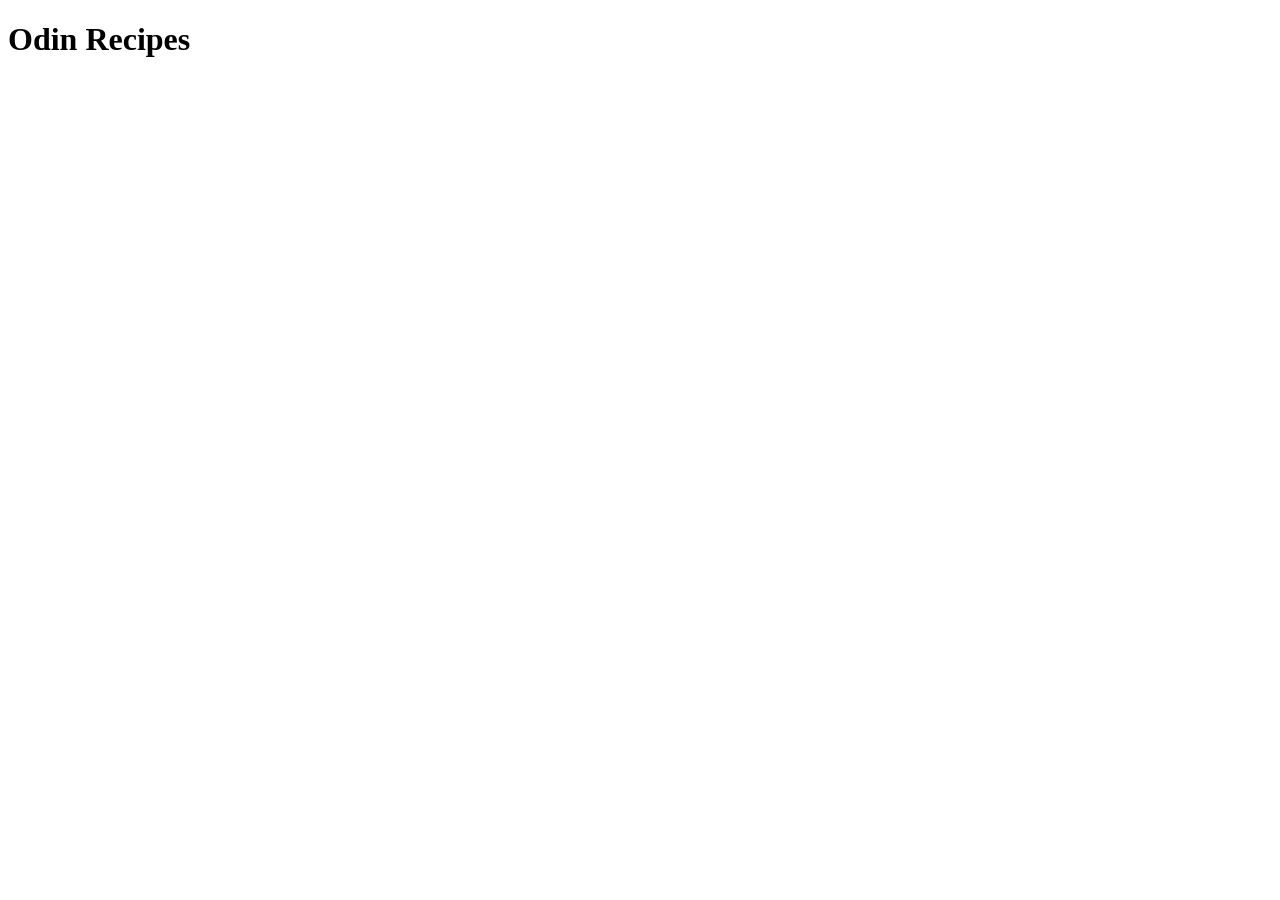
==== index.html @ 62a9d6b3 "Add boilerplate, title, heading to index.html" ====
<!DOCTYPE html>
<html lang="en">
<head>
    <meta charset="UTF-8">
    <meta name="viewport" content="width=device-width, initial-scale=1.0">
    <title>Odin Recipes</title>
</head>
<body>
    <h1>Odin Recipes</h1>
</body>
</html>
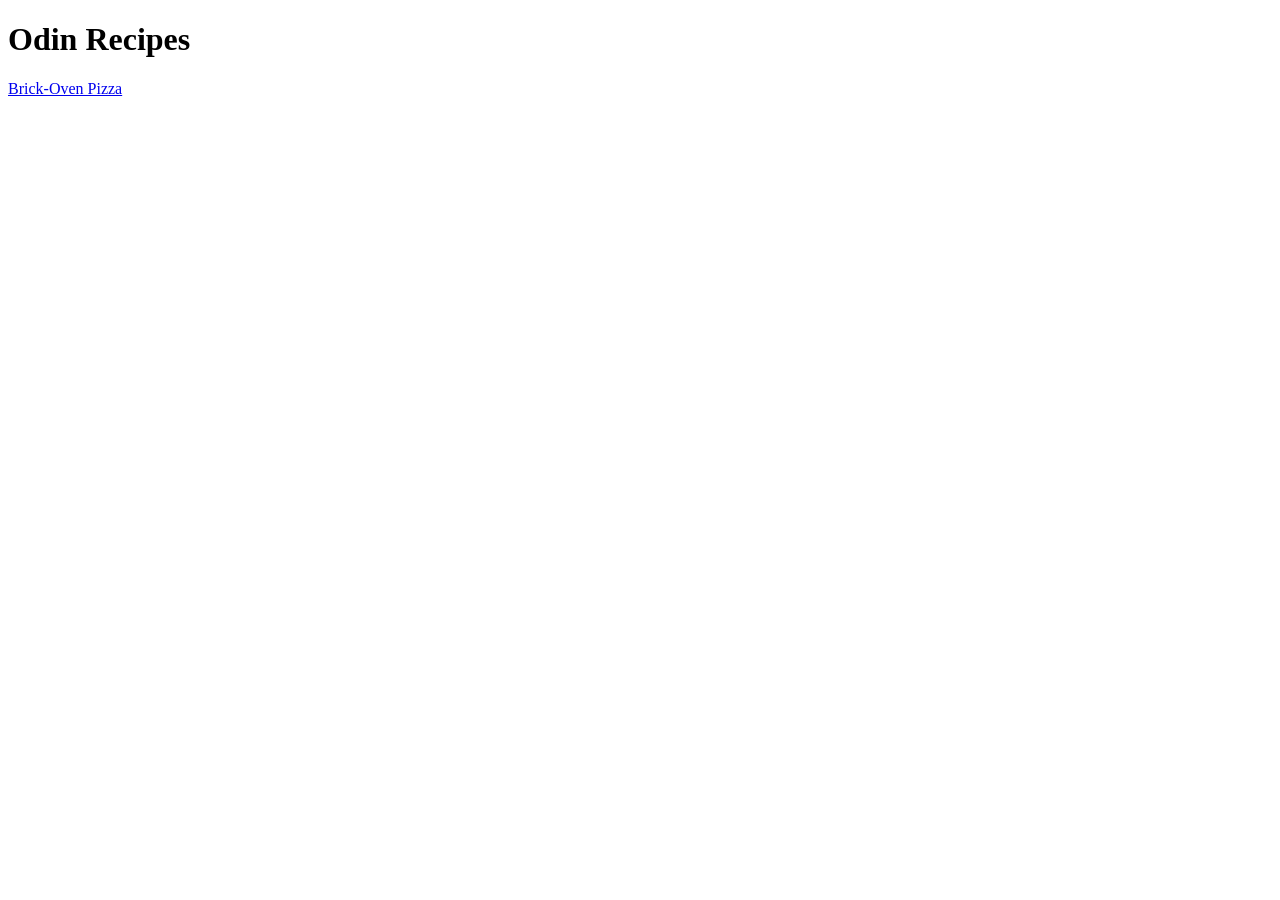
==== commit 09d08b37: "Add a link to brick-oven-pizza.html from index.html" ====
--- a/index.html
+++ b/index.html
@@ -7,5 +7,7 @@
 </head>
 <body>
     <h1>Odin Recipes</h1>
+
+    <a href="/recipes/brick-oven-pizza.html">Brick-Oven Pizza</a>
 </body>
 </html>
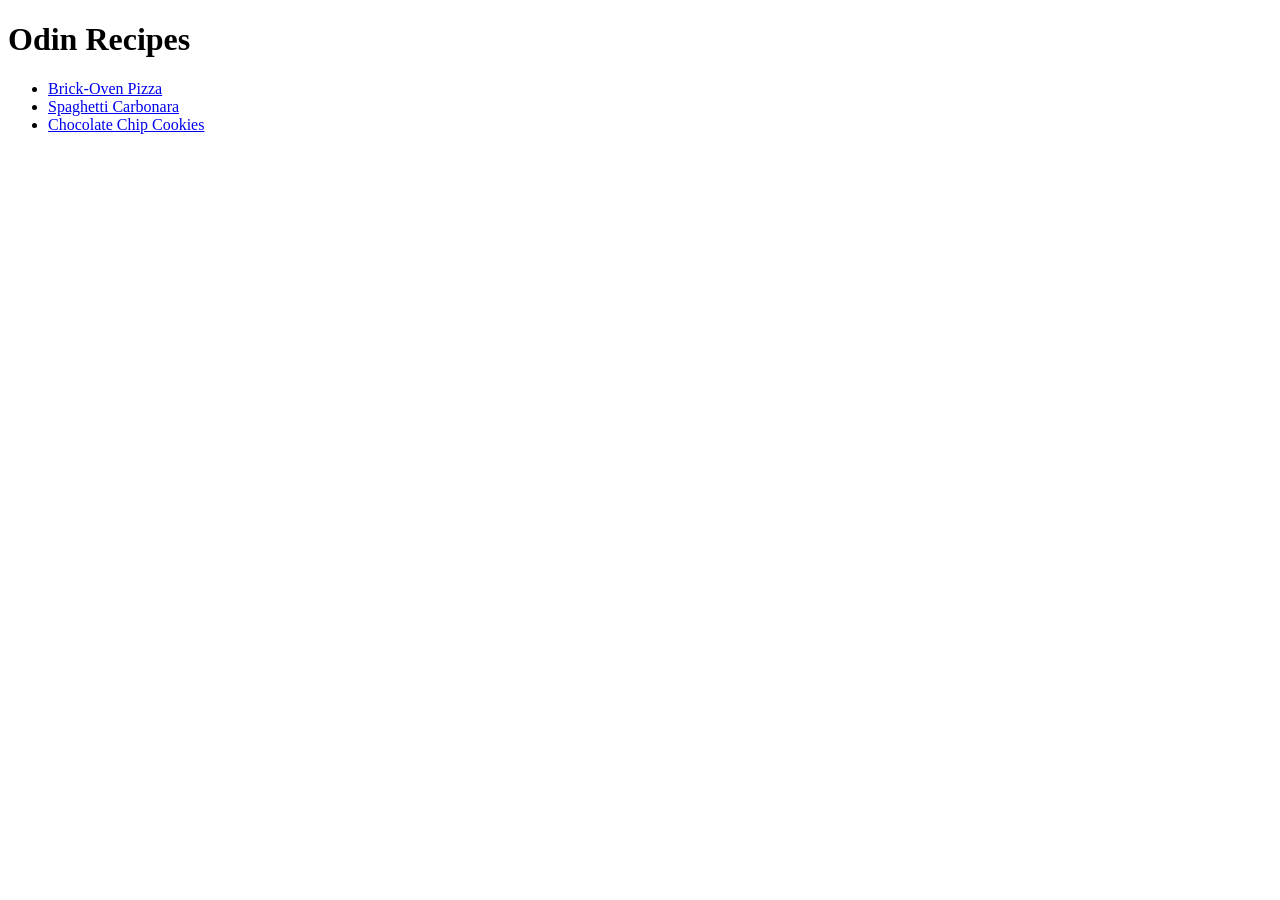
==== commit 941bfab8: "Add links to new recipe pages and update image links" ====
--- a/index.html
+++ b/index.html
@@ -8,6 +8,11 @@
 <body>
     <h1>Odin Recipes</h1>
 
-    <a href="/recipes/brick-oven-pizza.html">Brick-Oven Pizza</a>
+    <ul>
+        <li><a href="recipes/brick-oven-pizza.html">Brick-Oven Pizza</a></li>
+        <li><a href="recipes/spaghetti-carbonara.html">Spaghetti Carbonara</a></li>
+        <li><a href="recipes/chocolate-chip-cookies.html">Chocolate Chip Cookies</a></li>
+    </ul>
+    
 </body>
 </html>
